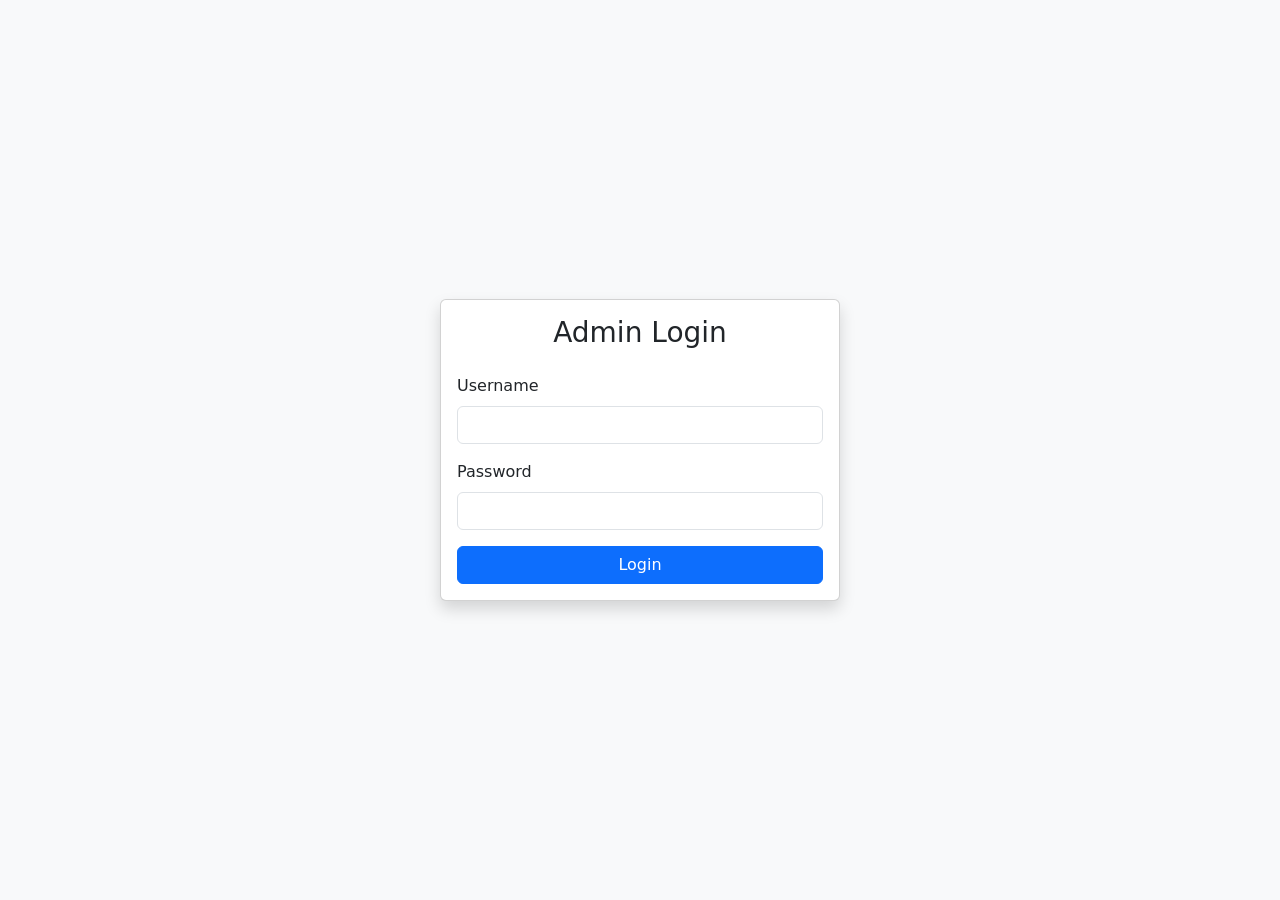
==== KABAYAN/admin.html @ dd22f842 "Add files via upload" ====
<!DOCTYPE html>
<html lang="en">

<head>
    <meta charset="UTF-8">
    <meta name="viewport" content="width=device-width, initial-scale=1.0">
    <title>Kabayan Tourism - Admin Panel</title>
    <link href="https://cdn.jsdelivr.net/npm/bootstrap@5.3.2/dist/css/bootstrap.min.css" rel="stylesheet">
    <link rel="stylesheet" href="css/admin.css">
</head>

<body>
    <script>
        // Redirect if not logged in
        if (localStorage.getItem("isLoggedIn") !== "true") {
            window.location.href = "login.html";
        }
    </script>

    <!-- Admin Navbar -->
    <nav class="navbar navbar-expand-lg navbar-dark bg-dark">
        <div class="container-fluid">
            <a class="navbar-brand" href="#">Admin Panel</a>
            <button class="navbar-toggler" type="button" data-bs-toggle="collapse" data-bs-target="#adminNav">
                <span class="navbar-toggler-icon"></span>
            </button>
            <div class="collapse navbar-collapse" id="adminNav">
                <ul class="navbar-nav ms-auto">
                    <li class="nav-item"><a class="nav-link" href="#">Dashboard</a></li>
                    <li class="nav-item"><a class="nav-link" href="#">Announcements</a></li>
                    <li class="nav-item"><a class="nav-link" href="#">Destinations</a></li>
                    <li class="nav-item"><a class="nav-link" href="#">FAQs</a></li>
                    <li class="nav-item"><a class="nav-link" href="#">Users</a></li>
                    <li class="nav-item">
                        <a class="nav-link" href="login.html" onclick="localStorage.removeItem('isLoggedIn')">Logout</a>
                    </li>
                </ul>
            </div>
        </div>
    </nav>

    <!-- Dashboard -->
    <div class="container my-5">
        <h1 class="mb-4">Welcome, Admin</h1>
        <div class="row">
            <div class="col-md-3">
                <div class="card text-center shadow">
                    <div class="card-body">
                        <h5 class="card-title">Announcements</h5>
                        <p class="card-text">12 Active</p>
                        <a href="#" class="btn btn-primary btn-sm">Manage</a>
                    </div>
                </div>
            </div>
            <div class="col-md-3">
                <div class="card text-center shadow">
                    <div class="card-body">
                        <h5 class="card-title">FAQs</h5>
                        <p class="card-text">8 Listed</p>
                        <a href="#" class="btn btn-primary btn-sm">Manage</a>
                    </div>
                </div>
            </div>
            <div class="col-md-3">
                <div class="card text-center shadow">
                    <div class="card-body">
                        <h5 class="card-title">Users</h5>
                        <p class="card-text">3 Admins</p>
                        <a href="#" class="btn btn-primary btn-sm">Manage</a>
                    </div>
                </div>
            </div>
        </div>

        <section class="container my-5">
            <h2>Manage FAQs</h2>
            <form id="faqForm">
                <div class="mb-3">
                    <label for="faqQuestion" class="form-label">Question</label>
                    <input type="text" id="faqQuestion" class="form-control">
                </div>
                <div class="mb-3">
                    <label for="faqAnswer" class="form-label">Answer</label>
                    <textarea id="faqAnswer" class="form-control"></textarea>
                </div>
                <button type="submit" class="btn btn-success">Add FAQ</button>
            </form>

            <ul id="faqList" class="list-group mt-3"></ul>
        </section>

        <section class="container my-5">
            <h2>Manage Announcements</h2>
            <form id="announcementForm">
                <div class="mb-3">
                    <label for="announcementText" class="form-label">Announcement</label>
                    <textarea id="announcementText" class="form-control"></textarea>
                </div>
                <button type="submit" class="btn btn-primary">Add Announcement</button>
            </form>

            <ul id="announcementList" class="list-group mt-3"></ul>
        </section>

        <footer class="bg-dark text-white text-center py-3">
            <p>&copy; 2026 Kabayan Tourism Board - Admin</p>
        </footer>

        <script src="https://cdn.jsdelivr.net/npm/bootstrap@5.3.2/dist/js/bootstrap.bundle.min.js"></script>
        <script src="js/ad_script.js"></script>
</body>

</html>
---- KABAYAN/css/admin.css ----
body {
  font-family: Arial, sans-serif;
  background-color: #f8f9fa;
}

.card {
  border-radius: 8px;
}

.btn-primary {
  background-color: #0069d9;
  border: none;
}
.btn-primary:hover {
  background-color: #0056b3;
}

.card-title {
  font-weight: bold;
  color: #343a40;
}

.table th {
  background-color: #343a40;
  color: #fff;
}
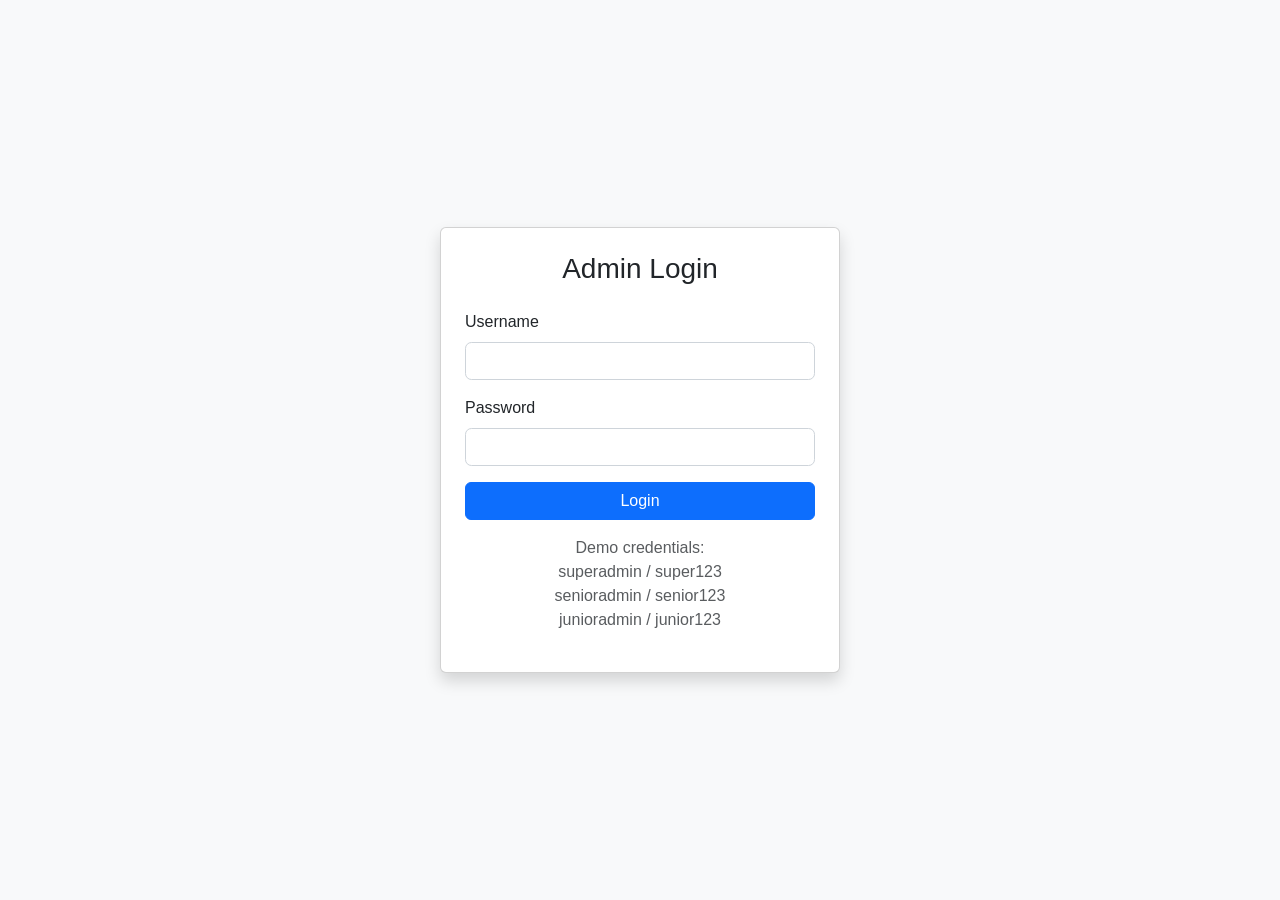
==== commit 28c40cba: "Add files via upload" ====
--- a/KABAYAN/admin.html
+++ b/KABAYAN/admin.html
@@ -1,113 +1,102 @@
 <!DOCTYPE html>
 <html lang="en">
+<head>
+  <meta charset="UTF-8">
+  <meta name="viewport" content="width=device-width, initial-scale=1.0">
+  <title>Kabayan Tourism - Admin Dashboard</title>
+  <link href="https://cdn.jsdelivr.net/npm/bootstrap@5.3.2/dist/css/bootstrap.min.css" rel="stylesheet">
+  <link rel="stylesheet" href="css/admin.css">
+</head>
+<body>
+  <script>
+    // Redirect if not logged in
+    if (localStorage.getItem("isLoggedIn") !== "true") {
+      window.location.href = "login.html";
+    }
+  </script>
 
-<head>
-    <meta charset="UTF-8">
-    <meta name="viewport" content="width=device-width, initial-scale=1.0">
-    <title>Kabayan Tourism - Admin Panel</title>
-    <link href="https://cdn.jsdelivr.net/npm/bootstrap@5.3.2/dist/css/bootstrap.min.css" rel="stylesheet">
-    <link rel="stylesheet" href="css/admin.css">
-</head>
+  <!-- Navbar -->
+  <nav class="navbar navbar-expand-lg navbar-dark bg-dark">
+    <div class="container-fluid">
+      <a class="navbar-brand" href="#">Admin Panel</a>
+      <ul class="navbar-nav ms-auto">
+        <li class="nav-item"><span id="roleBadge" class="badge ms-3"></span></li>
+        <li class="nav-item"><a class="nav-link" href="#" onclick="logout()">Logout</a></li>
+      </ul>
+    </div>
+  </nav>
 
-<body>
-    <script>
-        // Redirect if not logged in
-        if (localStorage.getItem("isLoggedIn") !== "true") {
-            window.location.href = "login.html";
-        }
-    </script>
+  <!-- Dashboard Content -->
+  <div class="container my-5">
+    <h1 class="mb-4">Welcome, <span id="adminName"></span></h1>
 
-    <!-- Admin Navbar -->
-    <nav class="navbar navbar-expand-lg navbar-dark bg-dark">
-        <div class="container-fluid">
-            <a class="navbar-brand" href="#">Admin Panel</a>
-            <button class="navbar-toggler" type="button" data-bs-toggle="collapse" data-bs-target="#adminNav">
-                <span class="navbar-toggler-icon"></span>
-            </button>
-            <div class="collapse navbar-collapse" id="adminNav">
-                <ul class="navbar-nav ms-auto">
-                    <li class="nav-item"><a class="nav-link" href="#">Dashboard</a></li>
-                    <li class="nav-item"><a class="nav-link" href="#">Announcements</a></li>
-                    <li class="nav-item"><a class="nav-link" href="#">Destinations</a></li>
-                    <li class="nav-item"><a class="nav-link" href="#">FAQs</a></li>
-                    <li class="nav-item"><a class="nav-link" href="#">Users</a></li>
-                    <li class="nav-item">
-                        <a class="nav-link" href="login.html" onclick="localStorage.removeItem('isLoggedIn')">Logout</a>
-                    </li>
-                </ul>
+    <!-- FAQs -->
+    <section class="my-5">
+      <h2>Manage FAQs</h2>
+      <form id="faqForm">
+        <div class="mb-3">
+          <label for="faqQuestion" class="form-label">Question</label>
+          <input type="text" id="faqQuestion" class="form-control">
+        </div>
+        <div class="mb-3">
+          <label for="faqAnswer" class="form-label">Answer</label>
+          <textarea id="faqAnswer" class="form-control"></textarea>
+        </div>
+        <button type="submit" class="btn btn-success">Add FAQ</button>
+      </form>
+      <ul id="faqList" class="list-group mt-3"></ul>
+    </section>
+
+    <!-- Announcements -->
+    <section class="my-5">
+      <h2>Manage Announcements</h2>
+      <form id="announcementForm">
+        <div class="mb-3">
+          <label for="announcementText" class="form-label">Announcement</label>
+          <textarea id="announcementText" class="form-control"></textarea>
+        </div>
+        <button type="submit" class="btn btn-primary">Add Announcement</button>
+      </form>
+      <ul id="announcementList" class="list-group mt-3"></ul>
+    </section>
+
+    <!-- Admin Hierarchy -->
+    <section class="my-5">
+      <h2>Admin Hierarchy</h2>
+      <div class="row">
+        <div class="col-md-12 mb-4">
+          <div class="card shadow text-center border-warning">
+            <div class="card-body">
+              <h4 class="card-title text-warning">Super Admin</h4>
+              <p class="card-text">Maria Santos – Full system control</p>
             </div>
+          </div>
         </div>
-    </nav>
+        <div class="col-md-6 mb-4">
+          <div class="card shadow text-center border-primary">
+            <div class="card-body">
+              <h5 class="card-title text-primary">Senior Admin</h5>
+              <p class="card-text">Juan Dela Cruz – Content & announcements</p>
+            </div>
+          </div>
+        </div>
+        <div class="col-md-6 mb-4">
+          <div class="card shadow text-center border-success">
+            <div class="card-body">
+              <h5 class="card-title text-success">Junior Admin</h5>
+              <p class="card-text">Angela Reyes – FAQs & user support</p>
+            </div>
+          </div>
+        </div>
+      </div>
+    </section>
+  </div>
 
-    <!-- Dashboard -->
-    <div class="container my-5">
-        <h1 class="mb-4">Welcome, Admin</h1>
-        <div class="row">
-            <div class="col-md-3">
-                <div class="card text-center shadow">
-                    <div class="card-body">
-                        <h5 class="card-title">Announcements</h5>
-                        <p class="card-text">12 Active</p>
-                        <a href="#" class="btn btn-primary btn-sm">Manage</a>
-                    </div>
-                </div>
-            </div>
-            <div class="col-md-3">
-                <div class="card text-center shadow">
-                    <div class="card-body">
-                        <h5 class="card-title">FAQs</h5>
-                        <p class="card-text">8 Listed</p>
-                        <a href="#" class="btn btn-primary btn-sm">Manage</a>
-                    </div>
-                </div>
-            </div>
-            <div class="col-md-3">
-                <div class="card text-center shadow">
-                    <div class="card-body">
-                        <h5 class="card-title">Users</h5>
-                        <p class="card-text">3 Admins</p>
-                        <a href="#" class="btn btn-primary btn-sm">Manage</a>
-                    </div>
-                </div>
-            </div>
-        </div>
+  <footer class="bg-dark text-white text-center py-3">
+    <p>&copy; 2026 Kabayan Tourism Board - Admin</p>
+  </footer>
 
-        <section class="container my-5">
-            <h2>Manage FAQs</h2>
-            <form id="faqForm">
-                <div class="mb-3">
-                    <label for="faqQuestion" class="form-label">Question</label>
-                    <input type="text" id="faqQuestion" class="form-control">
-                </div>
-                <div class="mb-3">
-                    <label for="faqAnswer" class="form-label">Answer</label>
-                    <textarea id="faqAnswer" class="form-control"></textarea>
-                </div>
-                <button type="submit" class="btn btn-success">Add FAQ</button>
-            </form>
-
-            <ul id="faqList" class="list-group mt-3"></ul>
-        </section>
-
-        <section class="container my-5">
-            <h2>Manage Announcements</h2>
-            <form id="announcementForm">
-                <div class="mb-3">
-                    <label for="announcementText" class="form-label">Announcement</label>
-                    <textarea id="announcementText" class="form-control"></textarea>
-                </div>
-                <button type="submit" class="btn btn-primary">Add Announcement</button>
-            </form>
-
-            <ul id="announcementList" class="list-group mt-3"></ul>
-        </section>
-
-        <footer class="bg-dark text-white text-center py-3">
-            <p>&copy; 2026 Kabayan Tourism Board - Admin</p>
-        </footer>
-
-        <script src="https://cdn.jsdelivr.net/npm/bootstrap@5.3.2/dist/js/bootstrap.bundle.min.js"></script>
-        <script src="js/ad_script.js"></script>
+  <script src="https://cdn.jsdelivr.net/npm/bootstrap@5.3.2/dist/js/bootstrap.bundle.min.js"></script>
+  <script src="js/ad_script.js"></script>
 </body>
-
 </html>
--- a/KABAYAN/css/admin.css
+++ b/KABAYAN/css/admin.css
@@ -1,26 +1,93 @@
+/* General body styling */
 body {
-  font-family: Arial, sans-serif;
+  font-family: "Segoe UI", Arial, sans-serif;
   background-color: #f8f9fa;
+  color: #333;
+  margin: 0;
+  padding: 0;
 }
 
-.card {
-  border-radius: 8px;
+/* Navbar */
+.navbar {
+  box-shadow: 0 2px 6px rgba(0,0,0,0.2);
 }
 
-.btn-primary {
-  background-color: #0069d9;
-  border: none;
-}
-.btn-primary:hover {
-  background-color: #0056b3;
+/* Role badge */
+#roleBadge {
+  font-size: 0.9rem;
+  padding: 0.4em 0.8em;
+  border-radius: 0.5rem;
 }
 
-.card-title {
-  font-weight: bold;
-  color: #343a40;
+/* Cards */
+.card {
+  transition: transform 0.2s ease, box-shadow 0.2s ease;
+}
+.card:hover {
+  transform: translateY(-4px);
+  box-shadow: 0 6px 12px rgba(0,0,0,0.15);
 }
 
-.table th {
-  background-color: #343a40;
+/* Section headings */
+section h2 {
+  border-left: 5px solid #0d6efd;
+  padding-left: 10px;
+  margin-bottom: 1rem;
+  font-weight: 600;
+}
+
+/* Forms */
+form .form-control {
+  border-radius: 0.4rem;
+  border: 1px solid #ced4da;
+}
+form button {
+  border-radius: 0.4rem;
+}
+
+/* Lists */
+.list-group-item {
+  font-size: 0.95rem;
+  padding: 0.6rem 1rem;
+}
+
+/* Footer */
+footer {
+  font-size: 0.85rem;
+  letter-spacing: 0.5px;
+}
+
+/* === Role-based accents === */
+
+/* Super Admin theme */
+.super-theme h2,
+.super-theme .card-title {
+  color: #d39e00; /* gold accent */
+}
+.super-theme .btn {
+  background-color: #ffc107;
+  border: none;
+  color: #212529;
+}
+
+/* Senior Admin theme */
+.senior-theme h2,
+.senior-theme .card-title {
+  color: #0d6efd; /* blue accent */
+}
+.senior-theme .btn {
+  background-color: #0d6efd;
+  border: none;
   color: #fff;
-}+}
+
+/* Junior Admin theme */
+.junior-theme h2,
+.junior-theme .card-title {
+  color: #198754; /* green accent */
+}
+.junior-theme .btn {
+  background-color: #198754;
+  border: none;
+  color: #fff;
+}
